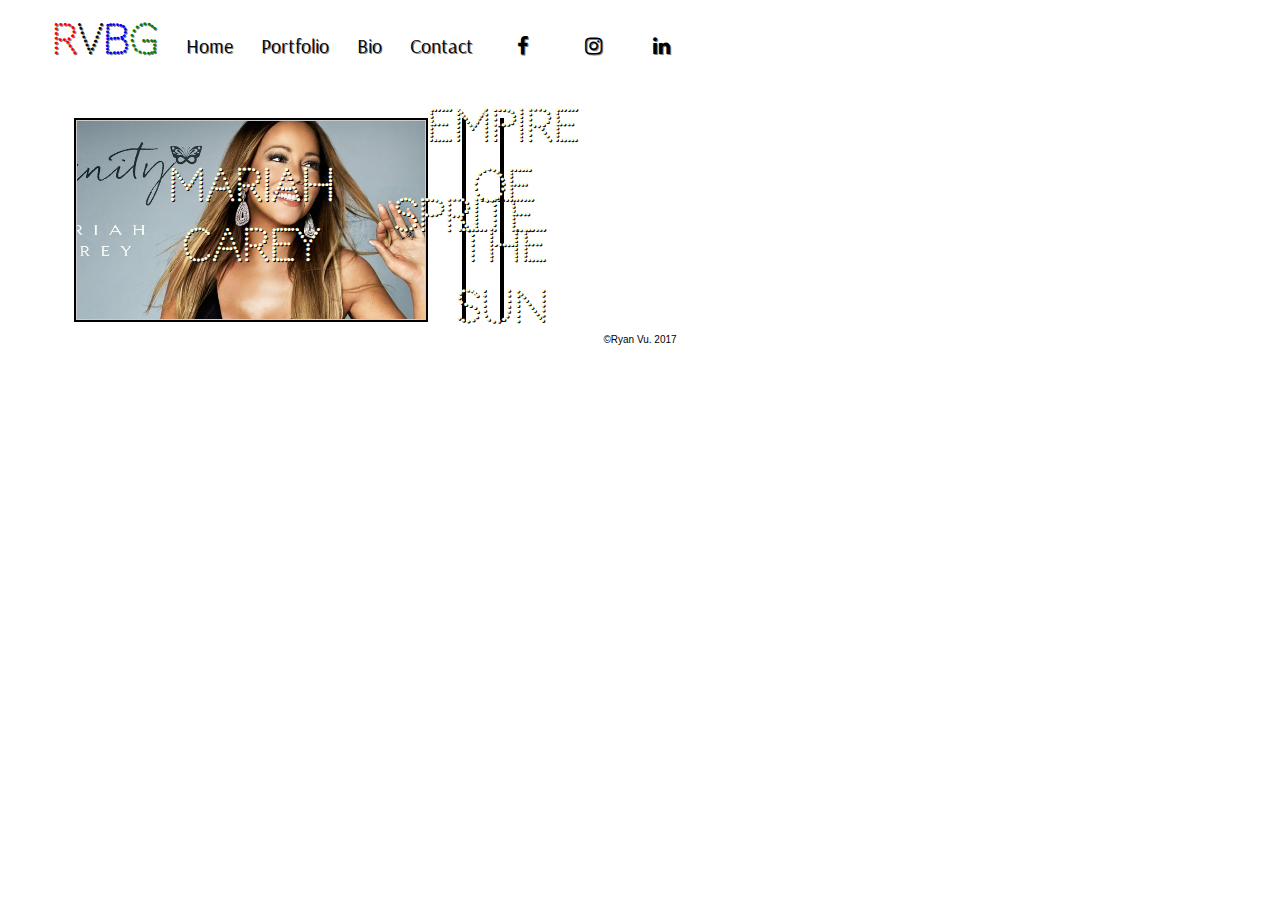
==== animation.html @ d455f6d3 "did keyframes" ====
<!doctype html>
<html class="no-js" lang="en" dir="ltr">
  <head>
    <meta charset="utf-8">
    <meta http-equiv="x-ua-compatible" content="ie=edge">
    <meta name="viewport" content="width=device-width, initial-scale=1.0">
    <title>Portfolio</title>
    <link rel="stylesheet" href="css/foundation.css">
    <link rel="stylesheet" href="css/app.css">
    <!-- Add icon library -->
<link rel="stylesheet" href="https://cdnjs.cloudflare.com/ajax/libs/font-awesome/4.7.0/css/font-awesome.min.css">
<link href="https://fonts.googleapis.com/css?family=Alegreya+Sans+SC|Arsenal|Codystar" rel="stylesheet">

  </head>
  <body>
    <!-- grid x-->

  <div id="wrapper">
    <div class="grid-container">
      <div class="grid-x grid-padding-x">

        <!-- <div id="logo">
          <h1>RVBG</h1>
        </div> -->

        <header>


<nav>
    <li>
 <h1>
   <span class="RVBG">
<span class="char1">R</span><!-- --><span class="char2">V</span><!-- --><span class="char3">B</span><!-- --><span class="char4">G</span>
 </h1>
        </li>
                <li><a href="index.html">Home</a></li>
                <li class="active"><a href="portfolio.html">Portfolio</a></li>
                <li><a href="bio.html">Bio</a></li>
                <li><a href="contact.html">Contact</a></li>
                <li><a href="https://www.facebook.com/stopyourworryan?ref=bookmarks" class="fa fa-facebook"></a></li>
                <li><a href="https://www.instagram.com/ryaaaas/" class="fa fa-instagram"></a></li>
                <li><a href="https://www.linkedin.com/in/ryanhvu/" class="fa fa-linkedin"></a></li>
              </nav>

        </header>

        <div class="container">
          <a href="mariahcarey.html" title="Mariah Carey Animation" id="mariah"></a>
          <div class="centered"><a href="mariahcarey.html"><h2>Mariah Carey</h2></div>
          </div>

          <div class="container">
            <a href="sprite.html" title="Sprite Animation" id="sprite"></a>
            <div class="centered"><a href="sprite.html"><h2>Sprite</h2></div>
            </div>

            <div class="container">
              <a href="empire.html" title="Keyframe Animation" id="empire"></a>
              <div class="centered"><a href="#"><h2>Empire of the Sun</h2></div>
              </div>


        </div>
      </div>



<!--end of grid x-->

    <script src="js/vendor/jquery.js"></script>
    <script src="js/vendor/what-input.js"></script>
    <script src="js/vendor/foundation.js"></script>
    <script src="js/app.js"></script>
  </body>

  <footer>
    &copy;Ryan Vu. 2017
  </footer>
</html>
---- css/app.css ----
/*fonts
font-family: 'Codystar', cursive;
font-family: 'Alegreya Sans SC', sans-serif;
font-family: 'Arsenal', sans-serif;
*/

p{
  font-family: 'Alegreya Sans SC', sans-serif;
  font-size: 18px;
}

/*////////////INDEX/////////*/
body{
  margin: 0;
  background-color: white;
}

#wrapper {
  width: 1280px;
  margin: 0px auto;
}

.orbit-image{
height: 800px;
width: 1200px;
}

.orbit-image:hover{
  opacity:1;
}

.orbit-bullets{
  float: none;
}


footer{
  text-align:center;
  font-size: 10px;
  padding-top: 10px;
  position: relative;
}

.quote{
  text-align: center;
  font-family: 'Arsenal', sans-serif;
}

/*/////////////nav menu//////////////*/
a:link{color: black;}
a:visited{color: black;}

header{
    width: 1280px;
    margin-bottom: 30px;
    width: 100%;
    text-shadow: 1px 1px gray;
    /*background-color: black;*/
    border-radius: 0px 0px 0px 0px;


}

nav{
  float: left;
  overflow: hidden;
  font-family: 'Arsenal', sans-serif;
}

li{
  display: inline-block;
  text-color: black;
  text-align: center;
  font-size: 20px;
  transition: .2s ease-in-out;
  /*font-family: 'Quicksand', sans-serif;*/
  padding: 12px 12px;

}

li:hover {
  /*background-color: white;*/
  text-shadow: 1px 1px gray;
  color: black;
  opacity: 0.8;
}

h1{
  font-size: 40px;
  font-family: 'Codystar', cursive;
  font-weight: bold;
  text-shadow: 1px 1px gray;
  display: inline-block;
  -webkit-font-smoothing: subpixel-antialiased;
 margin-top:0px;
}

/* social media icons*/
/* Style all font awesome icons */
.fa {
    font-size: 40px;
    width: 40px;
    text-align: center;
    text-decoration: none;
    padding: 16px 16px;
}

/* Add a hover effect if you want */
.fa:hover {
    opacity: 0.8;
}

/* Set a specific color for each brand */

/* Facebook */
.fa-facebook {
    color: black;
}

/* Instagram */
.fa-instagram {
    color: black;
}

/* LinkedIn */
.fa-linkedin {
    color: black;
}

.RVBG .char1 {
color: red;
}
.RVBG .char3 {
color: blue;
}
.RVBG .char4 {
color: green;
}

/*//////////PORTFOLIO/////////*/

#graphics {
    background-image:url(../img/graphics/ikea1.png);
    background-repeat:no-repeat;
    background-position: right top;
    background-size: 475px;
    position: relative;
    border:1px solid #CCC;
    display:block;
    height:200px;
    transition: .2s ease-in-out;
    width:350px;
    text-align: center;
}

#graphics:hover{
  color: white;
  opacity: 0.6;
  -webkit-filter: blur(4px);
  -moz-filter: blur(4px);
  -o-filter: blur(4px);
  -ms-filter: blur(4px);
  filter: blur(4px);
}

#photography {
    background-image:url(../img/graduation/grad2.jpg);
    background-repeat:no-repeat;
    background-position: -100px -40px;
    background-size: 475px;
    position: relative;
    border:1px solid #CCC;
    display:block;
    height:200px;
    transition: .2s ease-in-out;
    width:350px;
    text-align: center;
}

#photography:hover{
  color: white;
  opacity: 0.6;
  -webkit-filter: blur(4px);
  -moz-filter: blur(4px);
  -o-filter: blur(4px);
  -ms-filter: blur(4px);
  filter: blur(4px);
}

#animation {
    background-image:url(../img/animation/1.jpg);
    background-repeat:no-repeat;
    background-position: center center;
    background-size: 475px;
    position: relative;
    border:1px solid #CCC;
    display:block;
    height:200px;
    transition: .2s ease-in-out;
    width:350px;
    text-align: center;
}

#animation:hover{
  color: white;
  opacity: 0.6;
  -webkit-filter: blur(4px);
  -moz-filter: blur(4px);
  -o-filter: blur(4px);
  -ms-filter: blur(4px);
  filter: blur(4px);
}

#mariah {
    background-image:url(../img/animation/mariah.jpg);
    background-repeat:no-repeat;
    background-position: -100px -20px;
    background-size: 475px;
    position: relative;
    border:1px solid #CCC;
    display:block;
    height:200px;
    transition: .2s ease-in-out;
    width:350px;
    text-align: center;
}

#mariah:hover{
  color: white;
  opacity: 0.6;
  -webkit-filter: blur(4px);
  -moz-filter: blur(4px);
  -o-filter: blur(4px);
  -ms-filter: blur(4px);
  filter: blur(4px);
}

.lyrics{
  line-height: -10px;
  text-align: center;
}

.mariah1p{
  font-family: 'Allura', cursive;
  font-size: 30px;
}
.mariah1b{
  font-family: 'Allura', cursive;
  font-size: 30px;
  color: lightpink;
  opacity: .7;
  position: absolute;
  margin-left: 5px;
  transition: all 1s ease-in-out;
}
.mariah1b:hover{
  font-family: 'Allura', cursive;
  position: absolute;
  font-size: 40px;
animation:pulse 1.5s linear infinite;
}

@keyframes pulse {        20% {opacity:0}
                          50% {opacity:1; }
                          60% {opacity:.0; }
                          80% {opacity:1; }
                          100%{opacity:0;}
                  }

.mariah2{
  font-family: 'Allura', cursive;
  font-size: 30px;
  color: lightpink;
  opacity: .7;
  position: absolute;
  margin-left: 5px;
  transition: all 2s ease-in-out;
}

.mariah2:hover{
  position: relative;
  font-size: 40px;
  animation:move 4s infinite;
}

@keyframes move
{     0%   {left:0px; top:0px;}
    100% {left:0px; top:650px;}
                  }

.mariah3{
  font-family: 'Allura', cursive;
  font-size: 30px;
  color: lightpink;
  opacity: .7;
  position: relative;
}

.mariah3p{
  font-family: 'Allura', cursive;
  font-size: 30px;
  color: black;
  position: relative;
  transition: all 1s, ease-in-out;
}

.mariah3:hover{
  position:absolute;
  font-size: 40px;
  animation-name: wrestle;
  animation-duration: 2s;
  animation-iteration-count: infinite;
  animation-timing-function: linear;
}

@keyframes wrestle
{      0% {transform:rotate(0deg);
            left:100px; top:0px;}
      100% {transform:rotate(360deg);
              left:100px; top:0px;}
                  }
.mariah4{
  font-family: 'Allura', cursive;
  font-size: 30px;
  color: pink;
  margin-top:25px;
  transition: all 1s ease-in-out;
}

.mariah4:hover{
  position: relative;
  font-size: 40px;
  animation: play 2s infinite;
}

@keyframes play{
        0% {left:0px; top:0px;}
      25% {left:0px; top:30px;}
      50% {left:0px; top:-20px;}
      75% {left:0px; top:30px;}
      100% {left:0px; top:0px;}
    }


.mariahvid{
  float: center;
  margin-top: 25px;
}

/* Centered text */
/* Container holding the image and the text */
.container {
    position: relative;
    text-align: center;
    color: white;
    text-shadow: 1px 1px white;
    border: solid black 2px;
    margin-left: 34px;
}

.centered {
    position: absolute;
    top: 50%;
    left: 50%;
    transform: translate(-50%, -50%);
}

h2{
  font-size: 43px;
  font-family: 'Codystar', cursive;
  color: lightyellow;
  font-weight: bold;
  text-shadow: 1px 1px black;
}
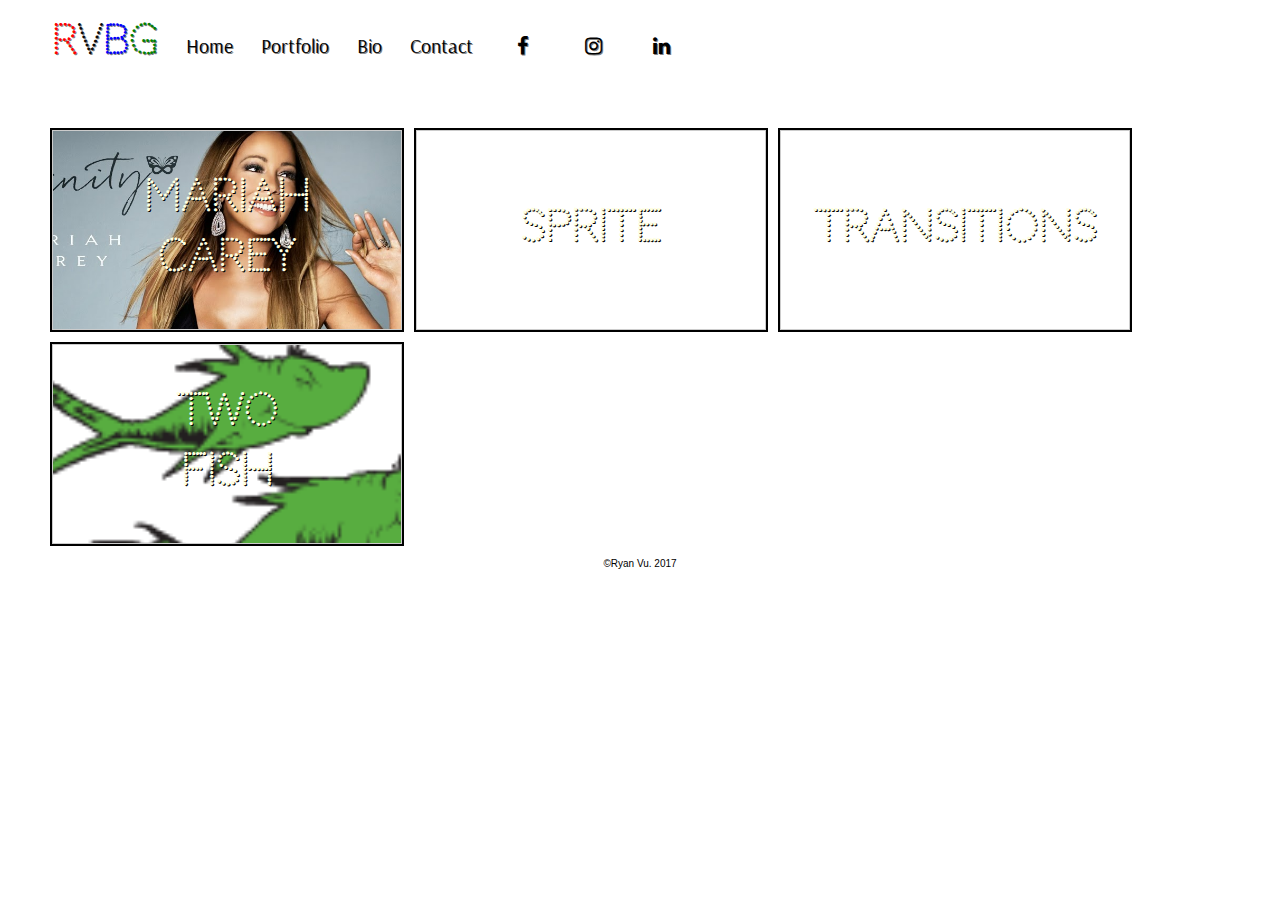
==== commit e74df330: "finished all animations" ====
--- a/animation.html
+++ b/animation.html
@@ -55,9 +55,14 @@
             </div>
 
             <div class="container">
-              <a href="empire.html" title="Keyframe Animation" id="empire"></a>
-              <div class="centered"><a href="#"><h2>Empire of the Sun</h2></div>
+              <a href="empire.html" title="Keyframe Animation" id="transitions"></a>
+              <div class="centered"><a href="empire.html"><h2>Transitions</h2></div>
               </div>
+
+              <div class="container">
+                <a href="fish.html" title="One Fish, Two Fish" id="fish"></a>
+                <div class="centered"><a href="fish.html"><h2>Two Fish</h2></div>
+                </div>
 
 
         </div>
@@ -72,8 +77,9 @@
     <script src="js/vendor/foundation.js"></script>
     <script src="js/app.js"></script>
   </body>
-
-  <footer>
-    &copy;Ryan Vu. 2017
-  </footer>
+  <div class="footer cell large-12">
+        <footer>
+          &copy;Ryan Vu. 2017
+        </footer>
+      </div>
 </html>
--- a/css/app.css
+++ b/css/app.css
@@ -5,13 +5,15 @@
 */
 
 p{
-  font-family: 'Alegreya Sans SC', sans-serif;
+  font-family: 'Georgia', serif;
   font-size: 18px;
 }
 
 /*////////////INDEX/////////*/
 body{
   margin: 0;
+  overflow-x: hidden;
+  overflow-y: hidden;
   background-color: white;
 }
 
@@ -38,7 +40,6 @@
   text-align:center;
   font-size: 10px;
   padding-top: 10px;
-  position: relative;
 }
 
 .quote{
@@ -138,7 +139,6 @@
 }
 
 /*//////////PORTFOLIO/////////*/
-
 #graphics {
     background-image:url(../img/graphics/ikea1.png);
     background-repeat:no-repeat;
@@ -163,6 +163,119 @@
   filter: blur(4px);
 }
 
+#limitless {
+    background-image:url(../img/graphics/limitless/Father.jpg);
+    background-repeat:no-repeat;
+    background-position: bottom, right;
+    background-size: 475px;
+    position: relative;
+    border:1px solid #CCC;
+    display:block;
+    height:200px;
+    transition: .2s ease-in-out;
+    width:350px;
+    text-align: center;
+}
+
+#limitless:hover{
+  color: white;
+  opacity: 0.6;
+  -webkit-filter: blur(4px);
+  -moz-filter: blur(4px);
+  -o-filter: blur(4px);
+  -ms-filter: blur(4px);
+  filter: blur(4px);
+}
+
+#father {
+    background-image:url(../img/graphics/limitless/Father.jpg);
+    background-repeat:no-repeat;
+    background-size: 150px;
+    display:block;
+    height:150px;
+    transition: .2s ease-in-out;
+    width:150px;
+}
+
+#july4 {
+    background-image:url(../img/graphics/limitless/July4.jpg);
+    background-repeat:no-repeat;
+    background-size: 150px;
+    display:block;
+    height:150px;
+    transition: .2s ease-in-out;
+    width:150px;
+}
+
+#memorialposter {
+    background-image:url(../img/graphics/limitless/MemorialSquare.jpg);
+    background-repeat:no-repeat;
+    background-size: 150px;
+    display:block;
+    height:150px;
+    transition: .2s ease-in-out;
+    width:150px;
+}
+
+#memorialflyer {
+    background-image:url(../img/graphics/limitless/MemorialPoster.jpg);
+    background-repeat:no-repeat;
+    background-size: 150px;
+    display:block;
+    height:195px;
+    transition: .2s ease-in-out;
+    width:150px;
+}
+
+
+#projects {
+    background-image:url(../img/graphics/calendar/JAS.jpg);
+    background-repeat:no-repeat;
+    background-position: left, bottom;
+    background-size: 475px;
+    position: relative;
+    border:1px solid #CCC;
+    display:block;
+    height:200px;
+    transition: .2s ease-in-out;
+    width:350px;
+    text-align: center;
+}
+
+#projects:hover{
+  color: white;
+  opacity: 0.6;
+  -webkit-filter: blur(4px);
+  -moz-filter: blur(4px);
+  -o-filter: blur(4px);
+  -ms-filter: blur(4px);
+  filter: blur(4px);
+}
+
+#clients {
+    background-image:url(../img/graphics/clients/jessiecourt.png);
+    background-repeat:no-repeat;
+    background-position: -55px, 50px;
+    background-size: 475px;
+    position: relative;
+    border:1px solid #CCC;
+    display:block;
+    height:200px;
+    transition: .2s ease-in-out;
+    width:350px;
+    text-align: center;
+}
+
+#clients:hover{
+  color: white;
+  opacity: 0.6;
+  -webkit-filter: blur(4px);
+  -moz-filter: blur(4px);
+  -o-filter: blur(4px);
+  -ms-filter: blur(4px);
+  filter: blur(4px);
+}
+
 #photography {
     background-image:url(../img/graduation/grad2.jpg);
     background-repeat:no-repeat;
@@ -187,6 +300,8 @@
   filter: blur(4px);
 }
 
+
+/*//////////ANIMATION/////////*/
 #animation {
     background-image:url(../img/animation/1.jpg);
     background-repeat:no-repeat;
@@ -235,8 +350,9 @@
   filter: blur(4px);
 }
 
+/*//////////MARIAH CAREY KEYFRAMES/////////*/
 .lyrics{
-  line-height: -10px;
+  margin-top: 25px;
   text-align: center;
 }
 
@@ -248,6 +364,7 @@
   font-family: 'Allura', cursive;
   font-size: 30px;
   color: lightpink;
+  text-shadow: 5px 5px .5;
   opacity: .7;
   position: absolute;
   margin-left: 5px;
@@ -271,6 +388,7 @@
   font-family: 'Allura', cursive;
   font-size: 30px;
   color: lightpink;
+  text-shadow: 5px 5px .5;
   opacity: .7;
   position: absolute;
   margin-left: 5px;
@@ -292,6 +410,7 @@
   font-family: 'Allura', cursive;
   font-size: 30px;
   color: lightpink;
+  text-shadow: 5px 5px .5;
   opacity: .7;
   position: relative;
 }
@@ -330,10 +449,10 @@
 .mariah4:hover{
   position: relative;
   font-size: 40px;
-  animation: play 2s infinite;
-}
-
-@keyframes play{
+  animation: bounce 2s infinite;
+}
+
+@keyframes bounce{
         0% {left:0px; top:0px;}
       25% {left:0px; top:30px;}
       50% {left:0px; top:-20px;}
@@ -347,6 +466,290 @@
   margin-top: 25px;
 }
 
+/*////////SPRITE ANIMATION//////////*/
+#sprite {
+    background-image:url(../img/animation/1.jpg);
+    background-repeat:no-repeat;
+    background-position: middle bottom;
+    background-size: 475px;
+    position: relative;
+    border:1px solid #CCC;
+    display:block;
+    height:200px;
+    transition: .2s ease-in-out;
+    width:350px;
+    text-align: center;
+}
+
+#sprite:hover{
+  color: white;
+  opacity: 0.6;
+  -webkit-filter: blur(4px);
+  -moz-filter: blur(4px);
+  -o-filter: blur(4px);
+  -ms-filter: blur(4px);
+  filter: blur(4px);
+}
+/*.spritecontainer{
+  height: 400px;
+  width: auto;
+}*/
+
+.spritesheet{
+    background-image: url("../img/animation/cf sprite1000.jpg");
+    padding-bottom:25px;
+}
+.spriteanimation{
+    width: 250px;
+    height: 167px;
+    background-image: url("../img/animation/cf sprite1000.jpg");
+    padding-bottom:25px;
+
+    -webkit-animation: play .5s steps(4) infinite;
+       -moz-animation: play .5s steps(4) infinite;
+        -ms-animation: play .5s steps(4) infinite;
+         -o-animation: play .5s steps(4) infinite;
+            animation: play .5s steps(4) infinite;
+}
+
+@-webkit-keyframes play {
+   from { background-position:    0px; }
+     to { background-position: -1000px; }
+}
+
+@-moz-keyframes play {
+   from { background-position:    0px; }
+     to { background-position: -1000px; }
+}
+
+@-ms-keyframes play {
+   from { background-position:    0px; }
+     to { background-position: -1000px; }
+}
+
+@-o-keyframes play {
+   from { background-position:    0px; }
+     to { background-position: -1000px; }
+}
+
+@keyframes play {
+   from { background-position:    0px; }
+     to { background-position: -1000px; }
+}
+
+.snorlaxspritesheet{
+    background-image: url("../img/animation/snorlaxsprite.png");
+}
+
+.snorlaxanimation{
+  margin-left: 80px;
+    width: 81px;
+    height: 87px;
+    background-image: url("../img/animation/snorlaxsprite.png");
+
+    -webkit-animation: plays .8s steps(9) infinite;
+       -moz-animation: plays .8s steps(9) infinite;
+        -ms-animation: plays .8s steps(9) infinite;
+         -o-animation: plays .8s steps(9) infinite;
+            animation: plays .8s steps(9) infinite;
+}
+
+@-webkit-keyframes plays {
+   from { background-position:    0px; }
+     to { background-position: -729px; }
+}
+
+@-moz-keyframes plays {
+   from { background-position:    0px; }
+     to { background-position: -729px; }
+}
+
+@-ms-keyframes plays {
+   from { background-position:    0px; }
+     to { background-position: -729px; }
+}
+
+@-o-keyframes plays {
+   from { background-position:    0px; }
+     to { background-position: -729px; }
+}
+
+@keyframes plays {
+   from { background-position:    0px; }
+     to { background-position: -729px; }
+}
+
+/*///////////////TRANSITIONS///////////////*/
+
+#transitions {
+    background-image:url(../img/ss1.jpg);
+    background-repeat:no-repeat;
+    background-position: -100px -20px;
+    background-size: 475px;
+    position: relative;
+    border:1px solid #CCC;
+    display:block;
+    height:200px;
+    transition: .2s ease-in-out;
+    width:350px;
+    text-align: center;
+}
+
+#transitions:hover{
+  color: white;
+  opacity: 0.6;
+  -webkit-filter: blur(4px);
+  -moz-filter: blur(4px);
+  -o-filter: blur(4px);
+  -ms-filter: blur(4px);
+  filter: blur(4px);
+}
+
+.description{
+  font-family: "Georgia", serif;
+  font-size: 12px;
+  text-align: center;
+  margin-top: 25px;
+}
+
+.grow{
+  text-align: center;
+  font-family: "Georgia", serif;
+  transition: all 2s ease-in-out;
+  font-size: 50px;
+}
+
+.grow:hover{
+  font-size: 450px;
+}
+
+.shrink{
+  text-align: center;
+  font-family: "Georgia", serif;
+  transition: all 2s ease-in-out;
+  font-size: 50px;
+}
+
+.shrink:hover{
+  font-size: 2px;
+}
+
+.disappear{
+  text-align: center;
+  font-family: "Georgia", serif;
+  transition: all 2s ease-in-out;
+  font-size: 50px;
+}
+
+.disappear:hover{
+  opacity:0;
+}
+
+.bleed{
+  text-align: center;
+  font-family: "Georgia", serif;
+  transition: all 2s ease-in-out;
+  font-size: 50px;
+}
+
+.bleed:hover{
+  color: red;
+}
+
+/*//////////////KEYFRAMES FISH///////////////*/
+#fish {
+    background-image:url(../img/animation/green.png);
+    background-repeat:no-repeat;
+    background-position: -50px -50px;
+    background-size: 475px;
+    position: relative;
+    border:1px solid #CCC;
+    display:block;
+    height:200px;
+    transition: .2s ease-in-out;
+    width:350px;
+    text-align: center;
+}
+
+#fish:hover{
+  color: white;
+  opacity: 0.6;
+  -webkit-filter: blur(4px);
+  -moz-filter: blur(4px);
+  -o-filter: blur(4px);
+  -ms-filter: blur(4px);
+  filter: blur(4px);
+}
+
+.poem{
+  margin-top: 700px;
+  font-family: 'Carter One', cursive;
+}
+
+h3{
+  font-family: 'Carter One', cursive;
+}
+
+.fish1{
+  background-image:url(../img/animation/green.png);
+  background-repeat:no-repeat;
+  background-position: middle middle;
+  background-size: 200px;
+  position: relative;
+  display:block;
+  height:200px;
+  transition: .2s ease-in-out;
+  width:350px;
+  animation: green1 6s infinite;
+}
+
+@keyframes green1
+{     0%   {left:-800px; top:500px;}
+      40%   {left:0px; top:500px;}
+      50%  {left: 0px; top: 500px;}
+  100% {left:1800px; top:500px;}
+                }
+
+.fish2{
+  background-image:url(../img/animation/blue.png);
+    background-repeat:no-repeat;
+    background-position: middle middle;
+    background-size: 200px;
+    position: relative;
+    display:block;
+    height:200px;
+    transition: .2s ease-in-out;
+    width:350px;
+    animation: blue1 6s infinite;
+                }
+
+@keyframes blue1{
+  0%   {left:-300px; top:900px;}
+  50% {left:-300px; top:690px;}
+  100% {left: -300px; top: 900px;}
+}
+
+.fish3{
+  background-image:url(../img/animation/red.png);
+    background-repeat:no-repeat;
+    background-position: middle middle;
+    background-size: 300px;
+    position: relative;
+    display:block;
+    height:400px;
+    transition: .2s ease-in-out;
+    width:400px;
+    animation: red1 5s infinite;
+                }
+
+@keyframes red1{
+  0%   {left:1800px; top:-600px;}
+  50% {left: 0px; top: -600px;}
+  70% {left: 0px; top: -600px;}
+  100% {left: -800px; top: -600px;}
+}
+
+
 /* Centered text */
 /* Container holding the image and the text */
 .container {
@@ -355,9 +758,19 @@
     color: white;
     text-shadow: 1px 1px white;
     border: solid black 2px;
-    margin-left: 34px;
-}
-
+    margin-left: 10px;
+    margin-top: 10px;
+}
+
+.thumbnail {
+    margin-left: 10px;
+    margin-top: 10px;
+    position: relative;
+}
+
+.gallery{
+  margin-left: 400px;
+}
 .centered {
     position: absolute;
     top: 50%;
@@ -365,10 +778,48 @@
     transform: translate(-50%, -50%);
 }
 
+.textblurb {
+    position: absolute;
+    top: 50%;
+    left: 50%;
+    transform: translate(-500px, -50%);
+}
+
+h5{
+  color:black;
+}
+
 h2{
   font-size: 43px;
   font-family: 'Codystar', cursive;
   color: lightyellow;
   font-weight: bold;
+  display: inline-block;
   text-shadow: 1px 1px black;
 }
+
+.desc{
+  font-family: 'Georgia', serif;
+  text-align: left;
+}
+
+#saveForm{
+  font-family: 'Georgia', serif;
+}
+
+/*///////////////////////BIO/////////////////////////*/
+.profilepicture {
+    background-image:url(../img/pp3.png);
+    background-repeat:no-repeat;
+    background-position: left top;
+    background-size: 300px;
+    position: relative;
+    height:300px;
+    width:300px;
+}
+
+.blurb{
+  text-align: center;
+  padding-left: 5px;
+  margin-top: 40px;
+}
